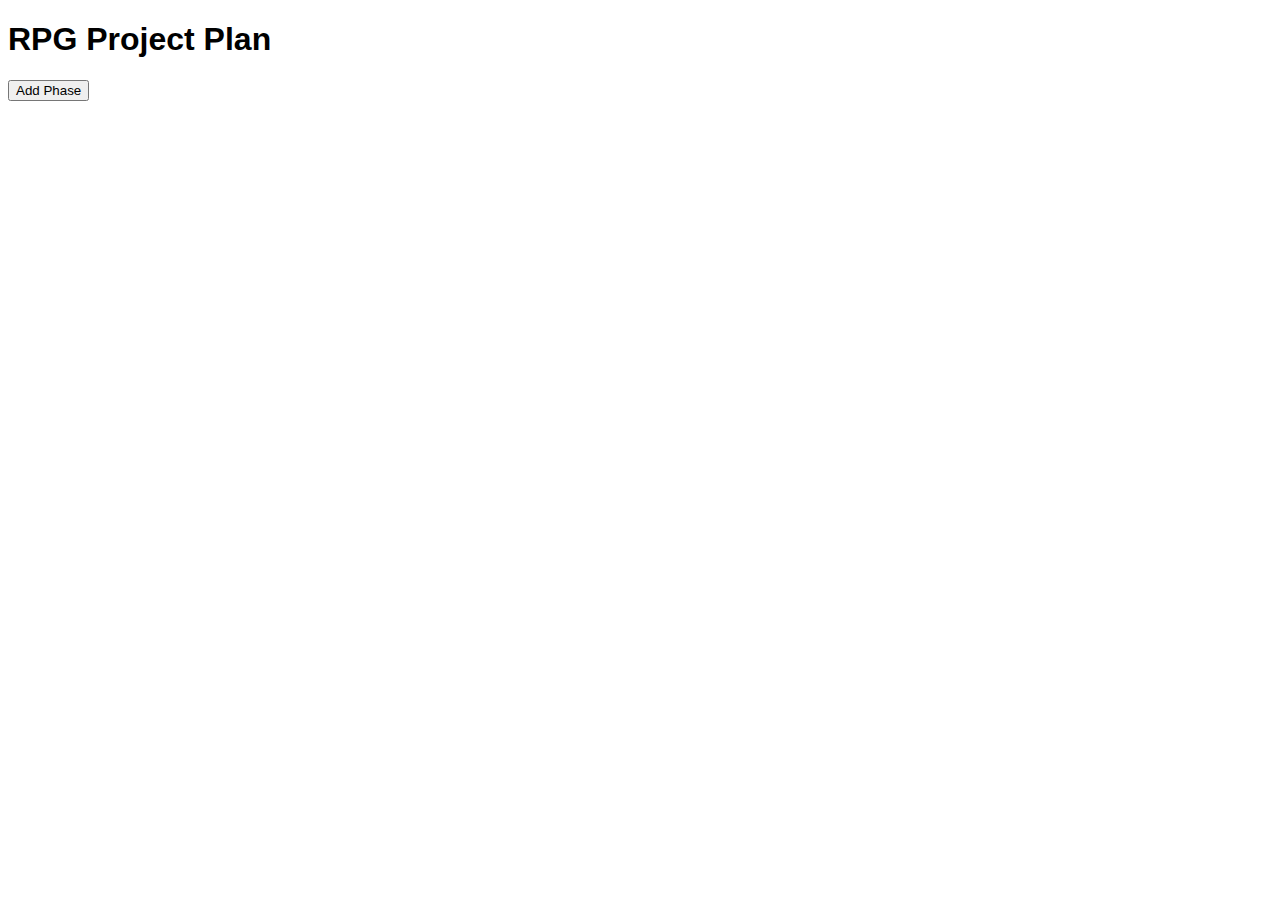
==== ProjectManager.html @ dfafc1bd "Create ProjectManager.html" ====
<!DOCTYPE html>
<html>
<head>
    <title>RPG Project Plan</title>
    <style>
        body { font-family: sans-serif; }
        .phase { border: 1px solid #ccc; margin: 10px; padding: 10px; }
        .task { border-bottom: 1px solid #eee; padding: 5px; }
        .status-not-started { color: gray; }
        .status-in-progress { color: orange; }
        .status-completed { color: green; }
    </style>
</head>
<body>
    <h1>RPG Project Plan</h1>
    <div id="phases"></div>

    <script>
        const phases = document.getElementById('phases');
        let phaseCounter = 0;

        function addPhase() {
            phaseCounter++;
            const phaseDiv = document.createElement('div');
            phaseDiv.className = 'phase';
            phaseDiv.id = `phase-${phaseCounter}`;
            phaseDiv.innerHTML = `
                <h2>Phase ${phaseCounter}</h2>
                <input type="text" id="phase-name-${phaseCounter}" placeholder="Phase Name">
                <button onclick="addTask(${phaseCounter})">Add Task</button>
                <div id="tasks-${phaseCounter}"></div>
                <div id="phase-status-${phaseCounter}">Status: Not Started, Completion: 0%</div>
            `;
            phases.appendChild(phaseDiv);
        }

        function addTask(phaseId) {
            const taskContainer = document.getElementById(`tasks-${phaseId}`);
            const taskCounter = taskContainer.children.length + 1;
            const taskDiv = document.createElement('div');
            taskDiv.className = 'task';
            taskDiv.id = `task-${phaseId}-${taskCounter}`;
            taskDiv.innerHTML = `
                <input type="text" id="task-name-${phaseId}-${taskCounter}" placeholder="Task Name">
                <select id="task-status-${phaseId}-${taskCounter}">
                    <option value="not-started">Not Started</option>
                    <option value="in-progress">In Progress</option>
                    <option value="completed">Completed</option>
                </select>
                <input type="number" id="task-difficulty-${phaseId}-${taskCounter}" placeholder="Difficulty (1-5)">
                <input type="number" id="task-duration-${phaseId}-${taskCounter}" placeholder="Duration (hours)">
            `;
            taskContainer.appendChild(taskDiv);
        }

        function updatePhaseStatus(phaseId) {
            const tasks = document.getElementById(`tasks-${phaseId}`).children;
            let completedTasks = 0;
            for (let task of tasks) {
                const status = document.getElementById(`task-status-${task.id.split('-').pop()}`).value;
                if (status === 'completed') {
                    completedTasks++;
                }
            }
            const completionPercentage = (tasks.length > 0) ? (completedTasks / tasks.length) * 100 : 0;
            const phaseStatusDiv = document.getElementById(`phase-status-${phaseId}`);
            let overallStatus = 'Not Started';
            if (completionPercentage > 0 && completionPercentage < 100) {
                overallStatus = 'In Progress';
            } else if (completionPercentage === 100 && tasks.length > 0) {
                overallStatus = 'Completed';
            }
            phaseStatusDiv.innerHTML = `Status: ${overallStatus}, Completion: ${completionPercentage.toFixed(0)}%`;
        }

        // Event listeners to update phase status
        document.addEventListener('change', function(event) {
            if (event.target.id.startsWith('task-status-')) {
                const phaseId = event.target.id.split('-')[2];
                updatePhaseStatus(phaseId);
            }
        });
    </script>
    <button onclick="addPhase()">Add Phase</button>
</body>
</html>
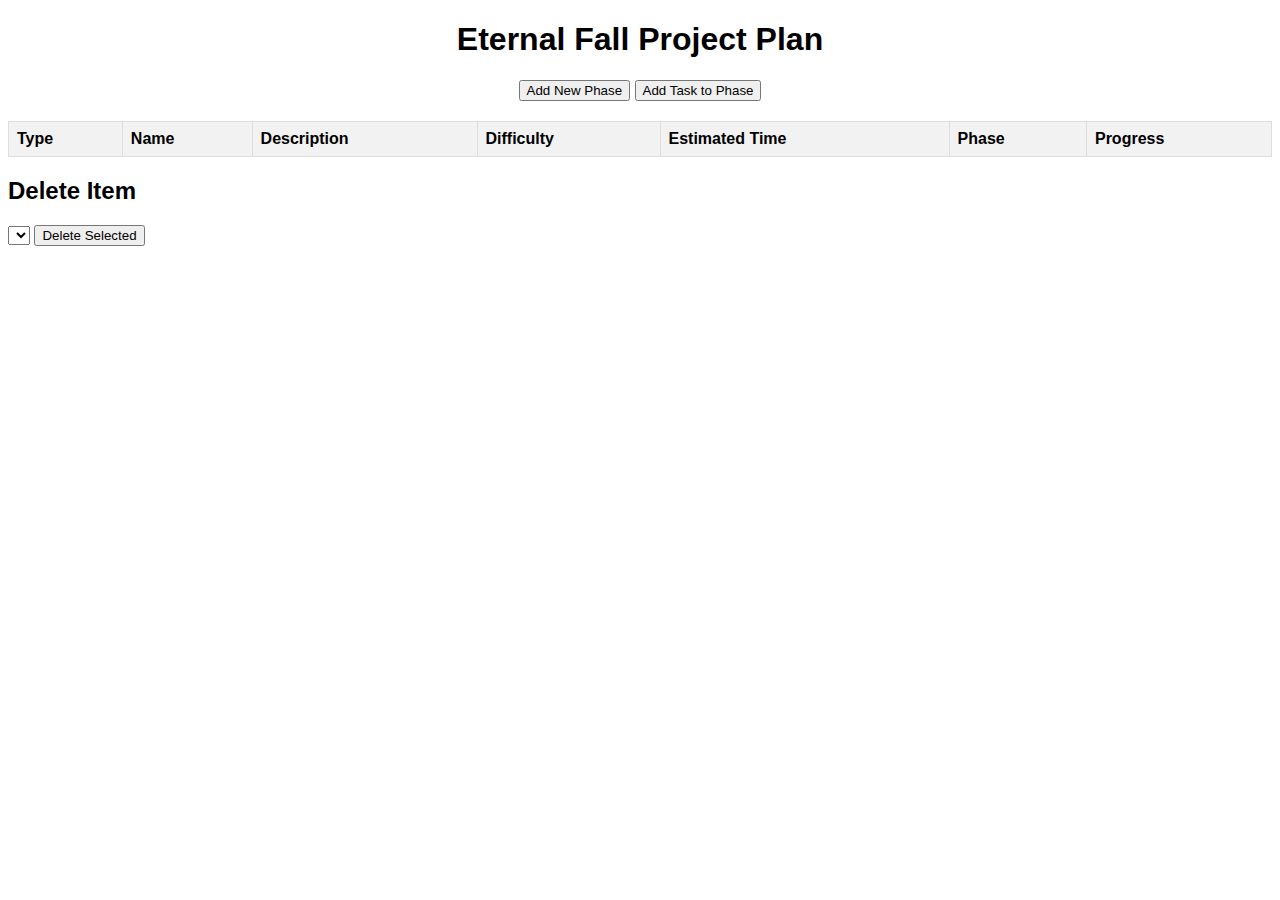
==== commit 965dc9c4: "Update ProjectManager.html" ====
--- a/ProjectManager.html
+++ b/ProjectManager.html
@@ -1,86 +1,186 @@
 <!DOCTYPE html>
 <html>
 <head>
-    <title>RPG Project Plan</title>
+    <title>Eternal Fall Project Plan</title>
     <style>
         body { font-family: sans-serif; }
-        .phase { border: 1px solid #ccc; margin: 10px; padding: 10px; }
-        .task { border-bottom: 1px solid #eee; padding: 5px; }
-        .status-not-started { color: gray; }
-        .status-in-progress { color: orange; }
-        .status-completed { color: green; }
+        #header { text-align: center; margin-bottom: 20px; }
+        #add-phase-form, #add-task-form { margin: 10px; }
+        table { width: 100%; border-collapse: collapse; }
+        th, td { border: 1px solid #ddd; padding: 8px; text-align: left; }
+        th { background-color: #f2f2f2; }
+        .status-dropdown { position: relative; display: inline-block; }
+        .status-dropdown-content { display: none; position: absolute; background-color: #f9f9f9; min-width: 160px; box-shadow: 0px 8px 16px 0px rgba(0,0,0,0.2); z-index: 1; }
+        .status-dropdown-content a { color: black; padding: 12px 16px; text-decoration: none; display: block; }
+        .status-dropdown-content a:hover { background-color: #f1f1f1; }
+        .status-dropdown:hover .status-dropdown-content { display: block; }
     </style>
 </head>
 <body>
-    <h1>RPG Project Plan</h1>
-    <div id="phases"></div>
+    <div id="header">
+        <h1>Eternal Fall Project Plan</h1>
+        <button onclick="showAddPhaseForm()">Add New Phase</button>
+        <button onclick="showAddTaskForm()">Add Task to Phase</button>
+    </div>
+
+    <div id="add-phase-form" style="display: none;">
+        <h2>Add New Phase</h2>
+        <input type="text" id="new-phase-name" placeholder="Phase Name">
+        <textarea id="new-phase-description" placeholder="Phase Description"></textarea>
+        <button onclick="addPhase()">Add Phase</button>
+    </div>
+
+    <div id="add-task-form" style="display: none;">
+        <h2>Add Task to Phase</h2>
+        <input type="text" id="new-task-name" placeholder="Task Name">
+        <textarea id="new-task-description" placeholder="Task Description"></textarea>
+        <input type="number" id="new-task-difficulty" placeholder="Difficulty (1-5)">
+        <input type="number" id="new-task-duration" placeholder="Estimated Time (hours)">
+        <select id="new-task-phase"></select>
+        <button onclick="addTask()">Add Task</button>
+    </div>
+
+    <table id="project-table">
+        <thead>
+            <tr>
+                <th>Type</th>
+                <th>Name</th>
+                <th>Description</th>
+                <th>Difficulty</th>
+                <th>Estimated Time</th>
+                <th>Phase</th>
+                <th>Progress</th>
+            </tr>
+        </thead>
+        <tbody></tbody>
+    </table>
+
+    <div>
+        <h2>Delete Item</h2>
+        <select id="delete-item-select"></select>
+        <button onclick="deleteItem()">Delete Selected</button>
+    </div>
 
     <script>
-        const phases = document.getElementById('phases');
-        let phaseCounter = 0;
+        let projectData = JSON.parse(localStorage.getItem('eternalFallData')) || { phases: [], tasks: [] };
+
+        function saveData() {
+            localStorage.setItem('eternalFallData', JSON.stringify(projectData));
+        }
+
+        function renderTable() {
+            const tableBody = document.querySelector('#project-table tbody');
+            tableBody.innerHTML = '';
+            document.getElementById('delete-item-select').innerHTML = ''; //clear delete selection.
+            document.getElementById('new-task-phase').innerHTML = ""; //clear task phase selection.
+
+            // Render phases
+            projectData.phases.forEach((phase, index) => {
+                const row = tableBody.insertRow();
+                row.insertCell().textContent = 'Phase';
+                row.insertCell().textContent = phase.name;
+                row.insertCell().textContent = phase.description;
+                row.insertCell().textContent = '-';
+                row.insertCell().textContent = '-';
+                row.insertCell().textContent = '-';
+                row.insertCell().innerHTML = createStatusDropdown(index, null, 'phase');
+
+                const option = document.createElement("option");
+                option.text = phase.name;
+                option.value = index;
+                document.getElementById('new-task-phase').add(option);
+
+                const deleteOption = document.createElement("option");
+                deleteOption.text = "Phase: " + phase.name;
+                deleteOption.value = "phase-" + index;
+                document.getElementById("delete-item-select").add(deleteOption);
+            });
+
+            // Render tasks
+            projectData.tasks.forEach((task, index) => {
+                const row = tableBody.insertRow();
+                row.insertCell().textContent = 'Task';
+                row.insertCell().textContent = task.name;
+                row.insertCell().textContent = task.description;
+                row.insertCell().textContent = task.difficulty;
+                row.insertCell().textContent = task.duration;
+                row.insertCell().textContent = projectData.phases[task.phaseIndex].name;
+                row.insertCell().innerHTML = createStatusDropdown(task.phaseIndex, index, 'task');
+
+                const deleteOption = document.createElement("option");
+                deleteOption.text = "Task: " + task.name;
+                deleteOption.value = "task-" + index;
+                document.getElementById("delete-item-select").add(deleteOption);
+            });
+
+            updatePhaseCompletion();
+        }
+
+        function createStatusDropdown(phaseIndex, taskIndex, type) {
+            let status = type === 'phase' ? projectData.phases[phaseIndex].status || 'Not Started' : projectData.tasks[taskIndex].status || 'Not Started';
+            let dropdown = `
+                <div class="status-dropdown">
+                    <span>${status}</span>
+                    <div class="status-dropdown-content">
+                        <a href="#" onclick="updateStatus('${phaseIndex}', '${taskIndex}', '${type}', 'Not Started')">Not Started</a>
+                        <a href="#" onclick="updateStatus('${phaseIndex}', '${taskIndex}', '${type}', 'In Progress')">In Progress</a>
+                        <a href="#" onclick="updateStatus('${phaseIndex}', '${taskIndex}', '${type}', 'Completed')">Completed</a>
+                    </div>
+                </div>
+            `;
+            return dropdown;
+        }
+
+        function updateStatus(phaseIndex, taskIndex, type, newStatus) {
+            if (type === 'phase') {
+                projectData.phases[phaseIndex].status = newStatus;
+            } else {
+                projectData.tasks[taskIndex].status = newStatus;
+            }
+            saveData();
+            renderTable();
+        }
+
+        function updatePhaseCompletion() {
+            projectData.phases.forEach((phase, phaseIndex) => {
+                let completedTasks = projectData.tasks.filter(task => task.phaseIndex === phaseIndex && task.status === 'Completed').length;
+                let totalTasks = projectData.tasks.filter(task => task.phaseIndex === phaseIndex).length;
+                phase.completion = totalTasks > 0 ? (completedTasks / totalTasks) * 100 : 0;
+            });
+            saveData();
+            renderTable();
+        }
+
+        function showAddPhaseForm() {
+            document.getElementById('add-phase-form').style.display = 'block';
+            document.getElementById('add-task-form').style.display = 'none';
+        }
+
+        function showAddTaskForm() {
+            document.getElementById('add-task-form').style.display = 'block';
+            document.getElementById('add-phase-form').style.display = 'none';
+        }
 
         function addPhase() {
-            phaseCounter++;
-            const phaseDiv = document.createElement('div');
-            phaseDiv.className = 'phase';
-            phaseDiv.id = `phase-${phaseCounter}`;
-            phaseDiv.innerHTML = `
-                <h2>Phase ${phaseCounter}</h2>
-                <input type="text" id="phase-name-${phaseCounter}" placeholder="Phase Name">
-                <button onclick="addTask(${phaseCounter})">Add Task</button>
-                <div id="tasks-${phaseCounter}"></div>
-                <div id="phase-status-${phaseCounter}">Status: Not Started, Completion: 0%</div>
-            `;
-            phases.appendChild(phaseDiv);
+            projectData.phases.push({
+                name: document.getElementById('new-phase-name').value,
+                description: document.getElementById('new-phase-description').value,
+                status: 'Not Started'
+            });
+            document.getElementById('new-phase-name').value = '';
+            document.getElementById('new-phase-description').value = '';
+            document.getElementById('add-phase-form').style.display = 'none';
+            saveData();
+            renderTable();
         }
 
-        function addTask(phaseId) {
-            const taskContainer = document.getElementById(`tasks-${phaseId}`);
-            const taskCounter = taskContainer.children.length + 1;
-            const taskDiv = document.createElement('div');
-            taskDiv.className = 'task';
-            taskDiv.id = `task-${phaseId}-${taskCounter}`;
-            taskDiv.innerHTML = `
-                <input type="text" id="task-name-${phaseId}-${taskCounter}" placeholder="Task Name">
-                <select id="task-status-${phaseId}-${taskCounter}">
-                    <option value="not-started">Not Started</option>
-                    <option value="in-progress">In Progress</option>
-                    <option value="completed">Completed</option>
-                </select>
-                <input type="number" id="task-difficulty-${phaseId}-${taskCounter}" placeholder="Difficulty (1-5)">
-                <input type="number" id="task-duration-${phaseId}-${taskCounter}" placeholder="Duration (hours)">
-            `;
-            taskContainer.appendChild(taskDiv);
-        }
-
-        function updatePhaseStatus(phaseId) {
-            const tasks = document.getElementById(`tasks-${phaseId}`).children;
-            let completedTasks = 0;
-            for (let task of tasks) {
-                const status = document.getElementById(`task-status-${task.id.split('-').pop()}`).value;
-                if (status === 'completed') {
-                    completedTasks++;
-                }
-            }
-            const completionPercentage = (tasks.length > 0) ? (completedTasks / tasks.length) * 100 : 0;
-            const phaseStatusDiv = document.getElementById(`phase-status-${phaseId}`);
-            let overallStatus = 'Not Started';
-            if (completionPercentage > 0 && completionPercentage < 100) {
-                overallStatus = 'In Progress';
-            } else if (completionPercentage === 100 && tasks.length > 0) {
-                overallStatus = 'Completed';
-            }
-            phaseStatusDiv.innerHTML = `Status: ${overallStatus}, Completion: ${completionPercentage.toFixed(0)}%`;
-        }
-
-        // Event listeners to update phase status
-        document.addEventListener('change', function(event) {
-            if (event.target.id.startsWith('task-status-')) {
-                const phaseId = event.target.id.split('-')[2];
-                updatePhaseStatus(phaseId);
-            }
-        });
-    </script>
-    <button onclick="addPhase()">Add Phase</button>
-</body>
-</html>
+        function addTask() {
+            projectData.tasks.push({
+                name: document.getElementById('new-task-name').value,
+                description: document.getElementById('new-task-description').value,
+                difficulty: document.getElementById('new-task-difficulty').value,
+                duration: document.getElementById('new-task-duration').value,
+                phaseIndex: parseInt(document.getElementById('new-task-phase').value),
+                status: 'Not Started'
+            });
+            document.getElementById('new-task-
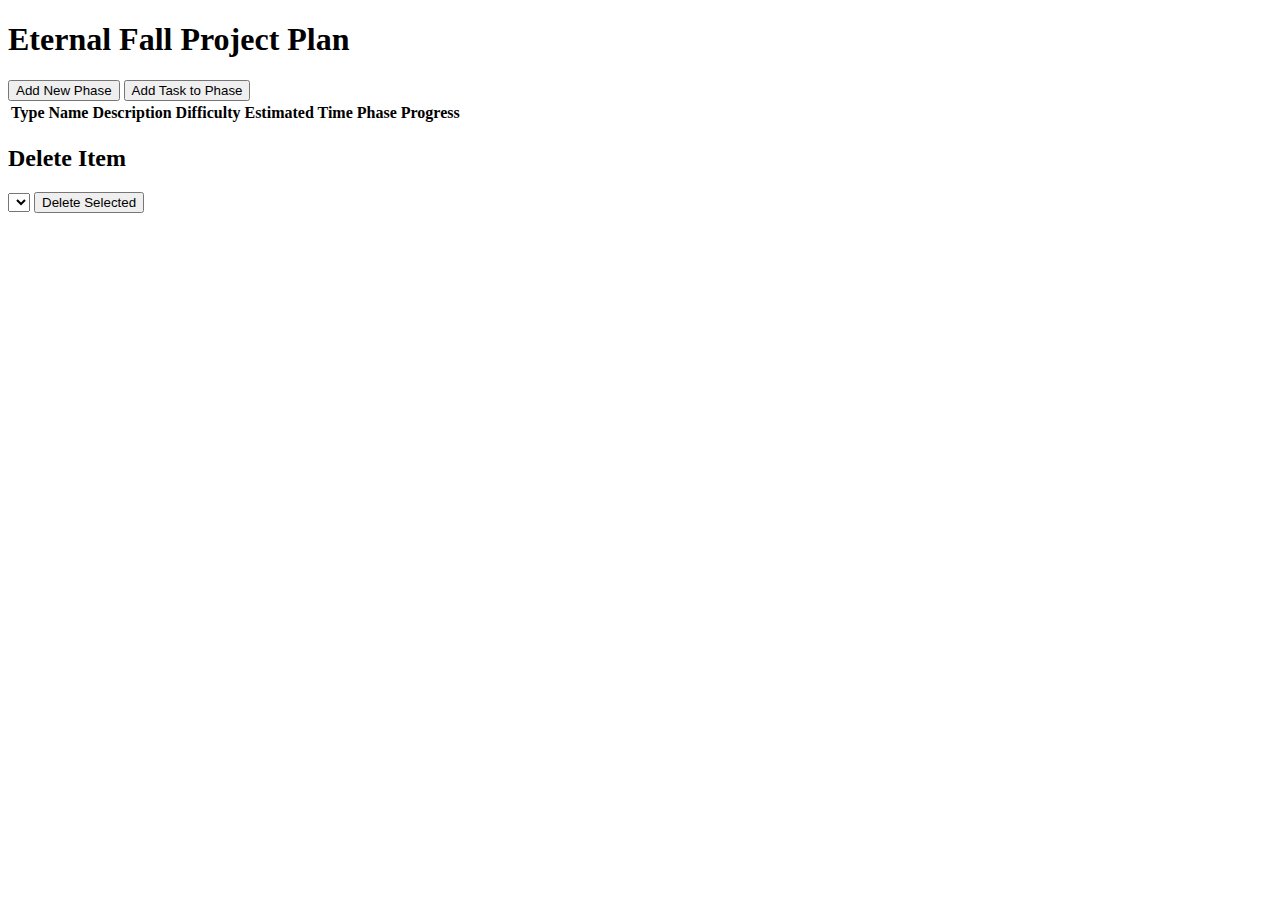
==== commit 86ec591b: "Create ProjectManager.html" ====
--- a/ProjectManager.html
+++ b/ProjectManager.html
@@ -2,19 +2,7 @@
 <html>
 <head>
     <title>Eternal Fall Project Plan</title>
-    <style>
-        body { font-family: sans-serif; }
-        #header { text-align: center; margin-bottom: 20px; }
-        #add-phase-form, #add-task-form { margin: 10px; }
-        table { width: 100%; border-collapse: collapse; }
-        th, td { border: 1px solid #ddd; padding: 8px; text-align: left; }
-        th { background-color: #f2f2f2; }
-        .status-dropdown { position: relative; display: inline-block; }
-        .status-dropdown-content { display: none; position: absolute; background-color: #f9f9f9; min-width: 160px; box-shadow: 0px 8px 16px 0px rgba(0,0,0,0.2); z-index: 1; }
-        .status-dropdown-content a { color: black; padding: 12px 16px; text-decoration: none; display: block; }
-        .status-dropdown-content a:hover { background-color: #f1f1f1; }
-        .status-dropdown:hover .status-dropdown-content { display: block; }
-    </style>
+    <link rel="stylesheet" href="projectmanagercss/style.css">
 </head>
 <body>
     <div id="header">
@@ -61,126 +49,6 @@
         <button onclick="deleteItem()">Delete Selected</button>
     </div>
 
-    <script>
-        let projectData = JSON.parse(localStorage.getItem('eternalFallData')) || { phases: [], tasks: [] };
-
-        function saveData() {
-            localStorage.setItem('eternalFallData', JSON.stringify(projectData));
-        }
-
-        function renderTable() {
-            const tableBody = document.querySelector('#project-table tbody');
-            tableBody.innerHTML = '';
-            document.getElementById('delete-item-select').innerHTML = ''; //clear delete selection.
-            document.getElementById('new-task-phase').innerHTML = ""; //clear task phase selection.
-
-            // Render phases
-            projectData.phases.forEach((phase, index) => {
-                const row = tableBody.insertRow();
-                row.insertCell().textContent = 'Phase';
-                row.insertCell().textContent = phase.name;
-                row.insertCell().textContent = phase.description;
-                row.insertCell().textContent = '-';
-                row.insertCell().textContent = '-';
-                row.insertCell().textContent = '-';
-                row.insertCell().innerHTML = createStatusDropdown(index, null, 'phase');
-
-                const option = document.createElement("option");
-                option.text = phase.name;
-                option.value = index;
-                document.getElementById('new-task-phase').add(option);
-
-                const deleteOption = document.createElement("option");
-                deleteOption.text = "Phase: " + phase.name;
-                deleteOption.value = "phase-" + index;
-                document.getElementById("delete-item-select").add(deleteOption);
-            });
-
-            // Render tasks
-            projectData.tasks.forEach((task, index) => {
-                const row = tableBody.insertRow();
-                row.insertCell().textContent = 'Task';
-                row.insertCell().textContent = task.name;
-                row.insertCell().textContent = task.description;
-                row.insertCell().textContent = task.difficulty;
-                row.insertCell().textContent = task.duration;
-                row.insertCell().textContent = projectData.phases[task.phaseIndex].name;
-                row.insertCell().innerHTML = createStatusDropdown(task.phaseIndex, index, 'task');
-
-                const deleteOption = document.createElement("option");
-                deleteOption.text = "Task: " + task.name;
-                deleteOption.value = "task-" + index;
-                document.getElementById("delete-item-select").add(deleteOption);
-            });
-
-            updatePhaseCompletion();
-        }
-
-        function createStatusDropdown(phaseIndex, taskIndex, type) {
-            let status = type === 'phase' ? projectData.phases[phaseIndex].status || 'Not Started' : projectData.tasks[taskIndex].status || 'Not Started';
-            let dropdown = `
-                <div class="status-dropdown">
-                    <span>${status}</span>
-                    <div class="status-dropdown-content">
-                        <a href="#" onclick="updateStatus('${phaseIndex}', '${taskIndex}', '${type}', 'Not Started')">Not Started</a>
-                        <a href="#" onclick="updateStatus('${phaseIndex}', '${taskIndex}', '${type}', 'In Progress')">In Progress</a>
-                        <a href="#" onclick="updateStatus('${phaseIndex}', '${taskIndex}', '${type}', 'Completed')">Completed</a>
-                    </div>
-                </div>
-            `;
-            return dropdown;
-        }
-
-        function updateStatus(phaseIndex, taskIndex, type, newStatus) {
-            if (type === 'phase') {
-                projectData.phases[phaseIndex].status = newStatus;
-            } else {
-                projectData.tasks[taskIndex].status = newStatus;
-            }
-            saveData();
-            renderTable();
-        }
-
-        function updatePhaseCompletion() {
-            projectData.phases.forEach((phase, phaseIndex) => {
-                let completedTasks = projectData.tasks.filter(task => task.phaseIndex === phaseIndex && task.status === 'Completed').length;
-                let totalTasks = projectData.tasks.filter(task => task.phaseIndex === phaseIndex).length;
-                phase.completion = totalTasks > 0 ? (completedTasks / totalTasks) * 100 : 0;
-            });
-            saveData();
-            renderTable();
-        }
-
-        function showAddPhaseForm() {
-            document.getElementById('add-phase-form').style.display = 'block';
-            document.getElementById('add-task-form').style.display = 'none';
-        }
-
-        function showAddTaskForm() {
-            document.getElementById('add-task-form').style.display = 'block';
-            document.getElementById('add-phase-form').style.display = 'none';
-        }
-
-        function addPhase() {
-            projectData.phases.push({
-                name: document.getElementById('new-phase-name').value,
-                description: document.getElementById('new-phase-description').value,
-                status: 'Not Started'
-            });
-            document.getElementById('new-phase-name').value = '';
-            document.getElementById('new-phase-description').value = '';
-            document.getElementById('add-phase-form').style.display = 'none';
-            saveData();
-            renderTable();
-        }
-
-        function addTask() {
-            projectData.tasks.push({
-                name: document.getElementById('new-task-name').value,
-                description: document.getElementById('new-task-description').value,
-                difficulty: document.getElementById('new-task-difficulty').value,
-                duration: document.getElementById('new-task-duration').value,
-                phaseIndex: parseInt(document.getElementById('new-task-phase').value),
-                status: 'Not Started'
-            });
-            document.getElementById('new-task-
+    <script src="script.js"></script>
+</body>
+</html>
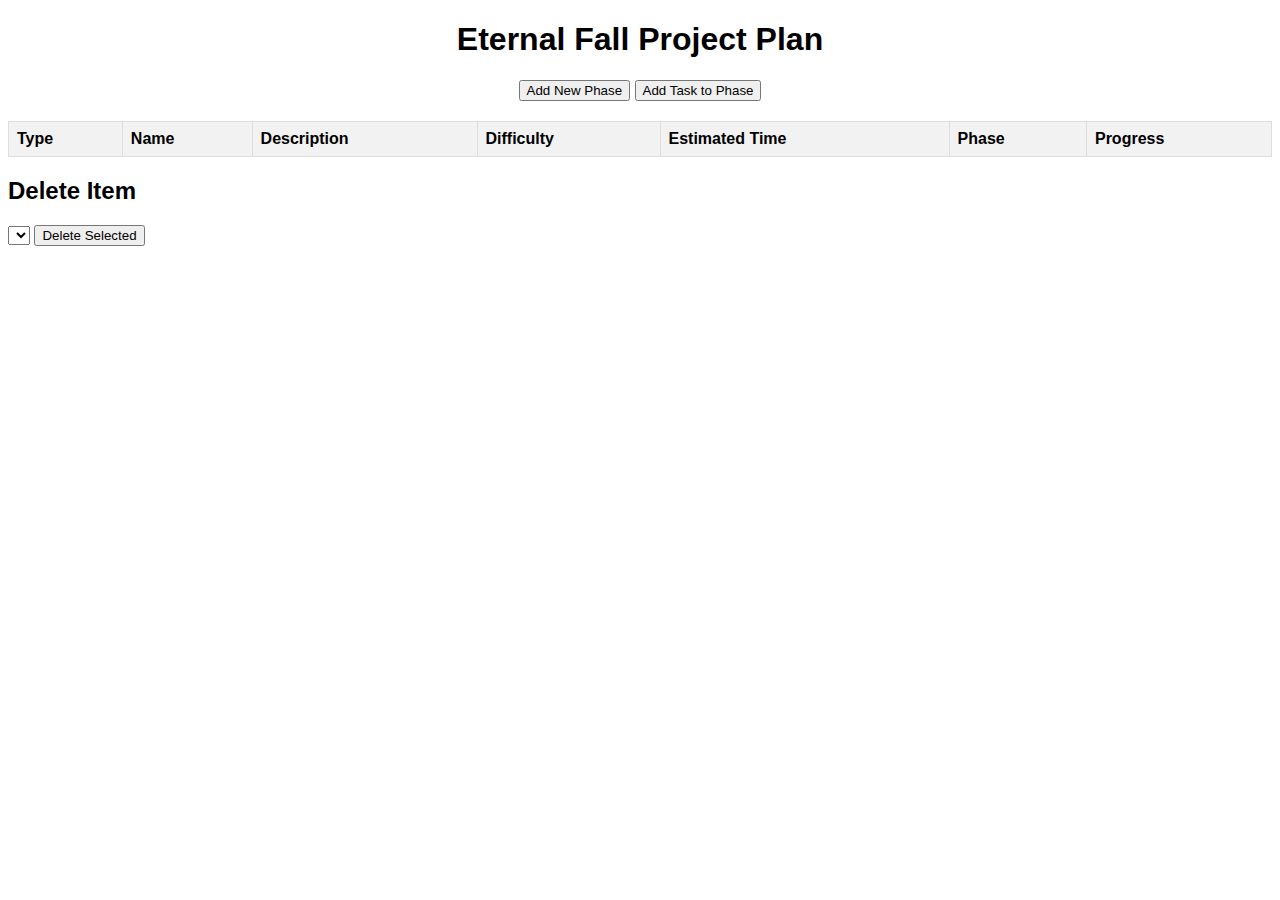
==== commit c3a9ba9f: "Update ProjectManager.html" ====
--- a/ProjectManager.html
+++ b/ProjectManager.html
@@ -49,6 +49,6 @@
         <button onclick="deleteItem()">Delete Selected</button>
     </div>
 
-    <script src="script.js"></script>
+    <script src="projectmanagerjs/script.js"></script>
 </body>
 </html>
--- a/projectmanagercss/style.css
+++ b/projectmanagercss/style.css
@@ -0,0 +1,56 @@
+body {
+    font-family: sans-serif;
+}
+
+#header {
+    text-align: center;
+    margin-bottom: 20px;
+}
+
+#add-phase-form, #add-task-form {
+    margin: 10px;
+}
+
+table {
+    width: 100%;
+    border-collapse: collapse;
+}
+
+th, td {
+    border: 1px solid #ddd;
+    padding: 8px;
+    text-align: left;
+}
+
+th {
+    background-color: #f2f2f2;
+}
+
+.status-dropdown {
+    position: relative;
+    display: inline-block;
+}
+
+.status-dropdown-content {
+    display: none;
+    position: absolute;
+    background-color: #f9f9f9;
+    min-width: 160px;
+    box-shadow: 0px 8px 16px 0px rgba(0,0,0,0.2);
+    z-index: 1;
+}
+
+.status-dropdown-content a {
+    color: black;
+    padding: 12px 16px;
+    text-decoration: none;
+    display: block;
+}
+
+.status-dropdown-content a:hover {
+    background-color: #f1f1f1;
+}
+
+.status-dropdown:hover .status-dropdown-content {
+    display: block;
+}
